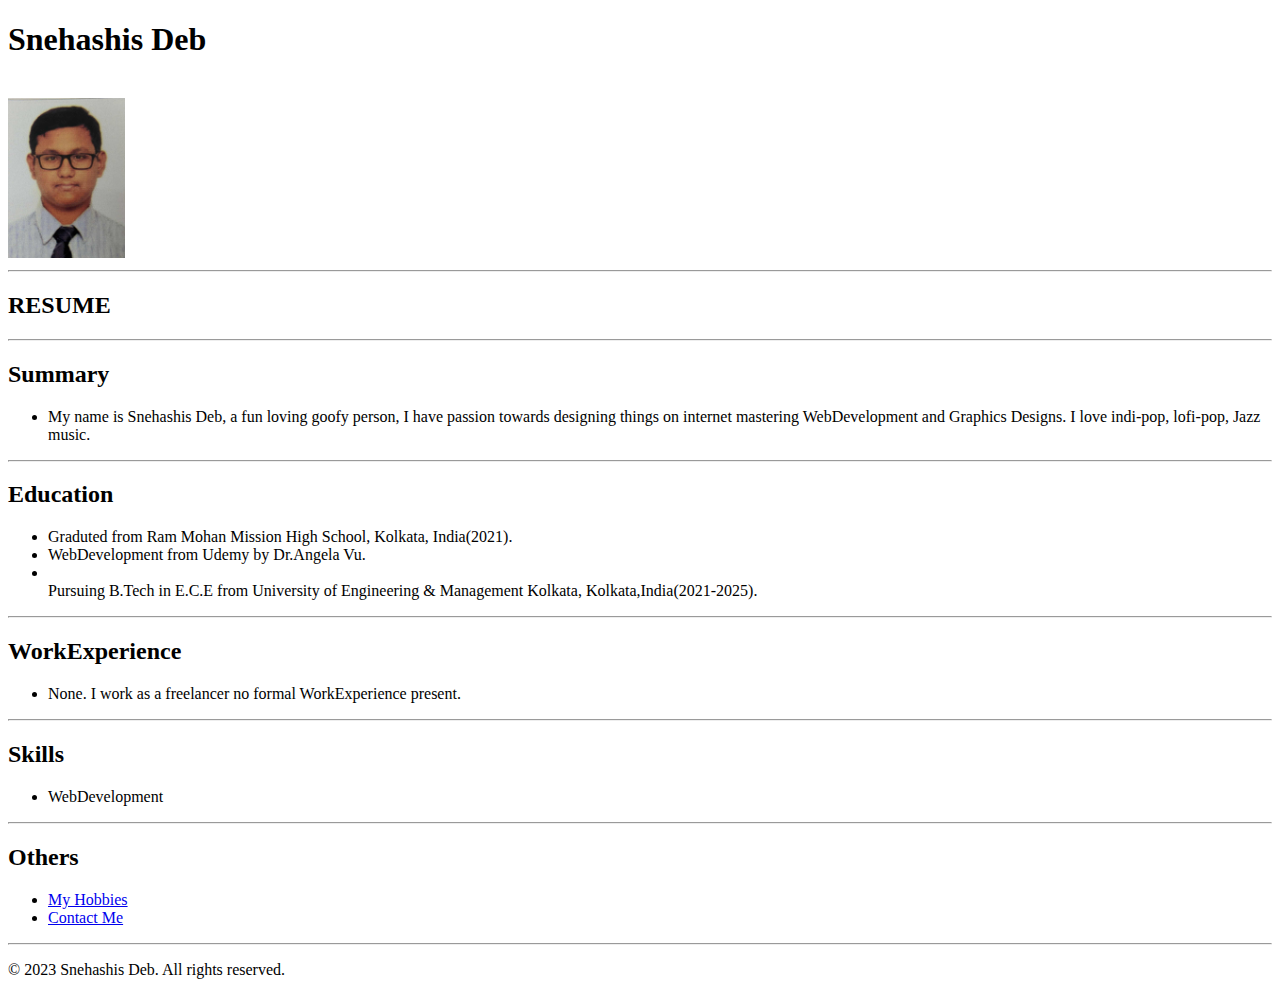
==== index.html @ 8a46ce9d "Add files via upload" ====
<!DOCTYPE html>
<html lang="en">
    <head>
        <meta charset="UTF-8">
        <meta name="viewport" content="width=device-width , initial-scale=1.0">
                <title>
            My resume
        </title>
    </head>
    <body>
        <h1>
            Snehashis Deb
        </h1>
          <br>
          <img src="./MVIMG_20211002_160555~2-min.jpg" height="160" alt=""> 
          <HR></HR><h2>RESUME</h2><HR></HR>        
                 <h2>Summary</h2>
            <ul>
                  <li>My name is Snehashis Deb, a fun loving goofy person, I have passion towards designing things on internet mastering WebDevelopment and
Graphics Designs. I love indi-pop, lofi-pop, Jazz music.             
</li></ul><hr>
             
                <h2>
                    Education 
                </h2><ul>
                
                 <li>Graduted from Ram Mohan Mission High School, Kolkata, India(2021).
                <li>WebDevelopment from Udemy by Dr.Angela Vu.</li>
                 <li></li>Pursuing B.Tech in E.C.E from University of Engineering & Management Kolkata, Kolkata,India(2021-2025).
           </ul><hr>
             
                <h2>
                    WorkExperience 
                </h2><ul>
            
                 <li>None.
                 I work as a freelancer no formal WorkExperience present.
            </li></ul><hr>
             
                <h2>
                    Skills 
                </h2><ul>
            
                <li> WebDevelopment 
                  
            </li>
        </ul><hr>
        <h2>
           Others
        </h2><ul>
    
        <li> <a href="./hobbies.html">My Hobbies </a>
          
    </li>
    <li>
        <a href="./contact.html">Contact Me</a>
    </li>
</ul>
    </body> <hr> 
    <footer>
        <p>© 2023 Snehashis Deb. All rights reserved.</p>
    </footer>
</html>
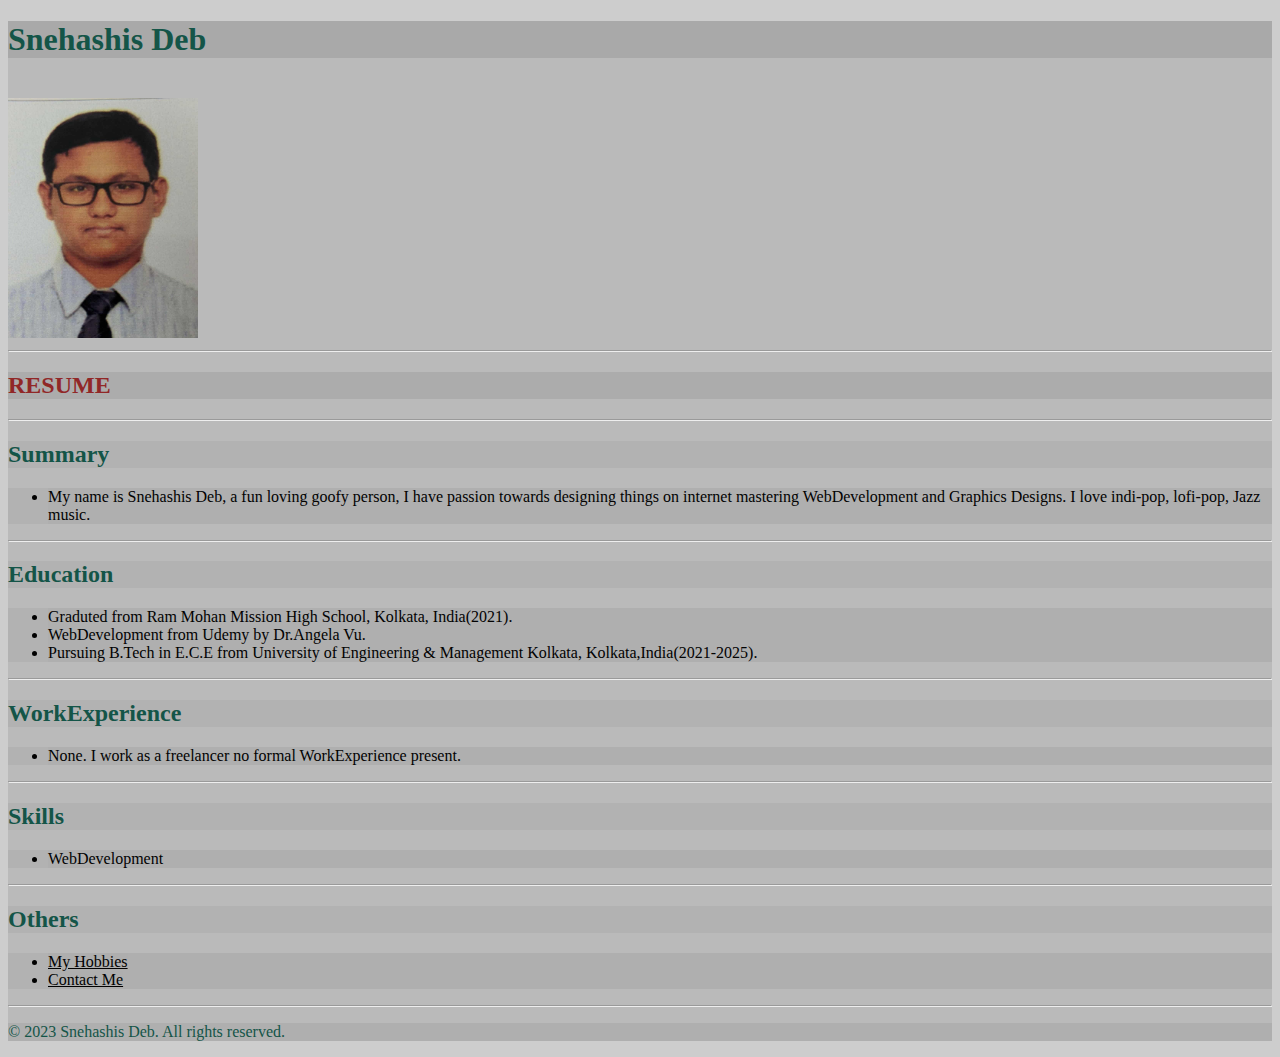
==== commit 0ce03a96: "Add files via upload" ====
--- a/index.html
+++ b/index.html
@@ -1,19 +1,20 @@
 <!DOCTYPE html>
-<html lang="en">
+<html lang="en" style="-webkit-text-fill-color: rgb(20, 85, 72); background-color: rgba(173, 173, 173, 0.617);">
     <head>
+        <link rel="stylesheet" href="./styled.css">
         <meta charset="UTF-8">
         <meta name="viewport" content="width=device-width , initial-scale=1.0">
                 <title>
             My resume
         </title>
     </head>
-    <body>
-        <h1>
+    <body >
+        <h1 style="background-color: rgba(18, 18, 18, 0.1);">
             Snehashis Deb
         </h1>
           <br>
-          <img src="./MVIMG_20211002_160555~2-min.jpg" height="160" alt=""> 
-          <HR></HR><h2>RESUME</h2><HR></HR>        
+          <img src="./MVIMG_20211002_160555~2-min.jpg" height="160" alt="Image of Snehashis"> 
+          <HR></HR><h2 style="-webkit-text-stroke-color: black; background-color: rgba(18, 18, 18, 0.086); -webkit-text-fill-color: rgb(145, 39, 39);">RESUME</h2><HR></HR>        
                  <h2>Summary</h2>
             <ul>
                   <li>My name is Snehashis Deb, a fun loving goofy person, I have passion towards designing things on internet mastering WebDevelopment and
@@ -26,8 +27,8 @@
                 
                  <li>Graduted from Ram Mohan Mission High School, Kolkata, India(2021).
                 <li>WebDevelopment from Udemy by Dr.Angela Vu.</li>
-                 <li></li>Pursuing B.Tech in E.C.E from University of Engineering & Management Kolkata, Kolkata,India(2021-2025).
-           </ul><hr>
+                 <li>Pursuing B.Tech in E.C.E from University of Engineering & Management Kolkata, Kolkata,India(2021-2025).
+           </li></ul><hr>
              
                 <h2>
                     WorkExperience 
--- a/styled.css
+++ b/styled.css
@@ -0,0 +1,12 @@
+h1{
+    -webkit-text-fill-color: rgb(20, 85, 72);
+}
+*{
+    background-color:  rgb(173, 173, 173,0.617);
+}
+li{
+    -webkit-text-fill-color: rgb(2, 2, 2);
+}
+img{
+    width: 190px; height: 240px;
+}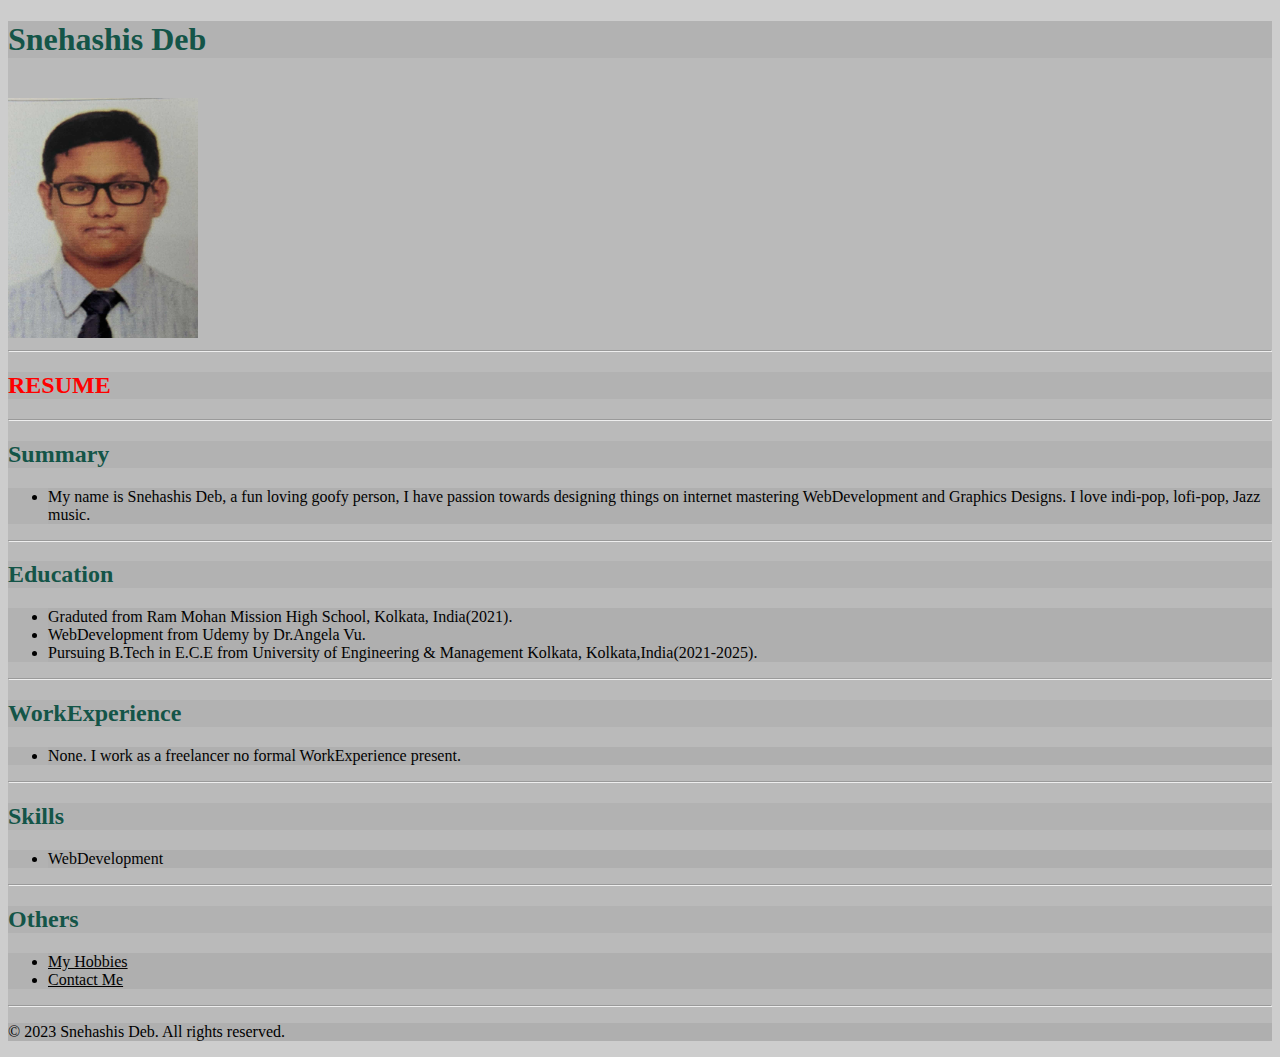
==== commit a6e305c7: "Add files via upload" ====
--- a/index.html
+++ b/index.html
@@ -1,5 +1,5 @@
 <!DOCTYPE html>
-<html lang="en" style="-webkit-text-fill-color: rgb(20, 85, 72); background-color: rgba(173, 173, 173, 0.617);">
+<html lang="en">
     <head>
         <link rel="stylesheet" href="./styled.css">
         <meta charset="UTF-8">
@@ -9,12 +9,12 @@
         </title>
     </head>
     <body >
-        <h1 style="background-color: rgba(18, 18, 18, 0.1);">
+        <h1 style>
             Snehashis Deb
         </h1>
           <br>
-          <img src="./MVIMG_20211002_160555~2-min.jpg" height="160" alt="Image of Snehashis"> 
-          <HR></HR><h2 style="-webkit-text-stroke-color: black; background-color: rgba(18, 18, 18, 0.086); -webkit-text-fill-color: rgb(145, 39, 39);">RESUME</h2><HR></HR>        
+          <img src="./MVIMG_20211002_160555~2-min.jpg" alt="Image of Snehashis"> 
+          <HR></HR><h2 value="1">RESUME</h2><HR></HR>        
                  <h2>Summary</h2>
             <ul>
                   <li>My name is Snehashis Deb, a fun loving goofy person, I have passion towards designing things on internet mastering WebDevelopment and
--- a/styled.css
+++ b/styled.css
@@ -9,4 +9,12 @@
 }
 img{
     width: 190px; height: 240px;
+}
+h2[value="1"]
+{
+   -webkit-text-fill-color:  red;
+}
+h2
+{
+   -webkit-text-fill-color: rgb(20, 85, 72);
 }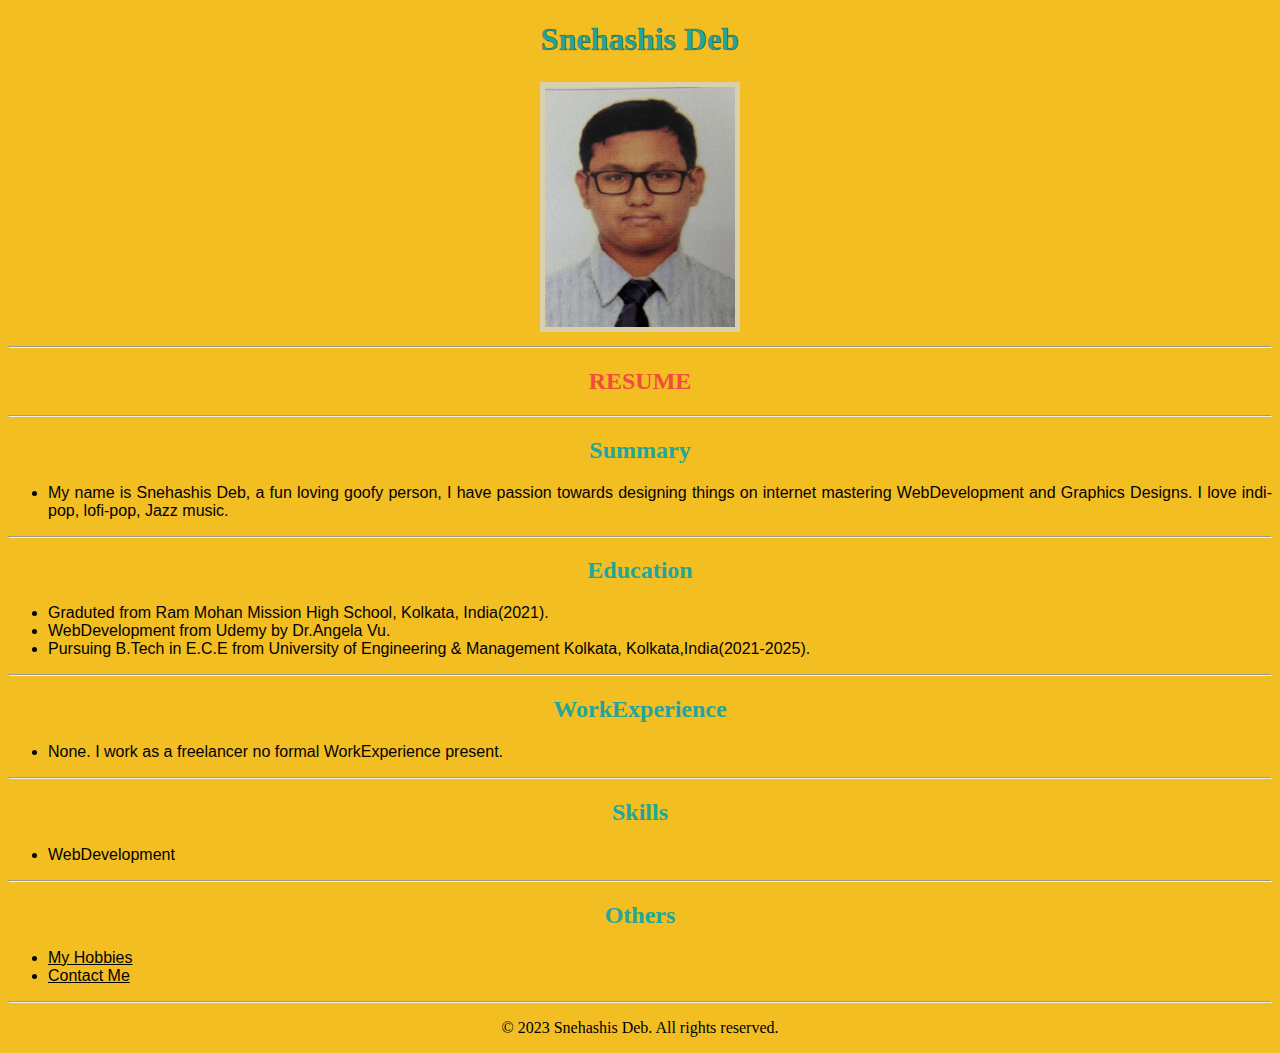
==== commit 07cf8dab: "Add files via upload" ====
--- a/index.html
+++ b/index.html
@@ -9,16 +9,21 @@
         </title>
     </head>
     <body >
-        <h1 style>
+        <h1>
             Snehashis Deb
         </h1>
-          <br>
-          <img src="./MVIMG_20211002_160555~2-min.jpg" alt="Image of Snehashis"> 
-          <HR></HR><h2 value="1">RESUME</h2><HR></HR>        
-                 <h2>Summary</h2>
-            <ul>
+        <img src="./MVIMG_20211002_160555~2-min.jpg" alt="Image of Snehashis">
+          <br> 
+          <HR>
+               </HR>
+                    <h2 value="1">RESUME</h2>
+                    <HR>
+                        </HR>        
+                            <h2>Summary</h2>
+                              <ul>
                   <li>My name is Snehashis Deb, a fun loving goofy person, I have passion towards designing things on internet mastering WebDevelopment and
-Graphics Designs. I love indi-pop, lofi-pop, Jazz music.             
+
+                    Graphics Designs. I love indi-pop, lofi-pop, Jazz music.             
 </li></ul><hr>
              
                 <h2>
--- a/styled.css
+++ b/styled.css
@@ -1,20 +1,24 @@
 h1{
-    -webkit-text-fill-color: rgb(20, 85, 72);
+   color: #22A699; -webkit-text-stroke-color: rgba(0, 0, 0, 0.473); -webkit-text-stroke-width: 0.6px; font-family: cursive;
 }
 *{
-    background-color:  rgb(173, 173, 173,0.617);
+    background-color:  #F2BE22;
 }
 li{
     -webkit-text-fill-color: rgb(2, 2, 2);
+    text-align: justify; font-family: Arial, Helvetica, sans-serif;
 }
 img{
-    width: 190px; height: 240px;
+    width: 190px; height: 240px; border:5px solid #dad0ae; padding:-1px; margin: 2px; 
 }
 h2[value="1"]
 {
-   -webkit-text-fill-color:  red;
+   -webkit-text-fill-color: #F24C3D
 }
 h2
 {
-   -webkit-text-fill-color: rgb(20, 85, 72);
-}+   -webkit-text-fill-color: #22A699;
+}
+*{
+    text-align: center;
+}
